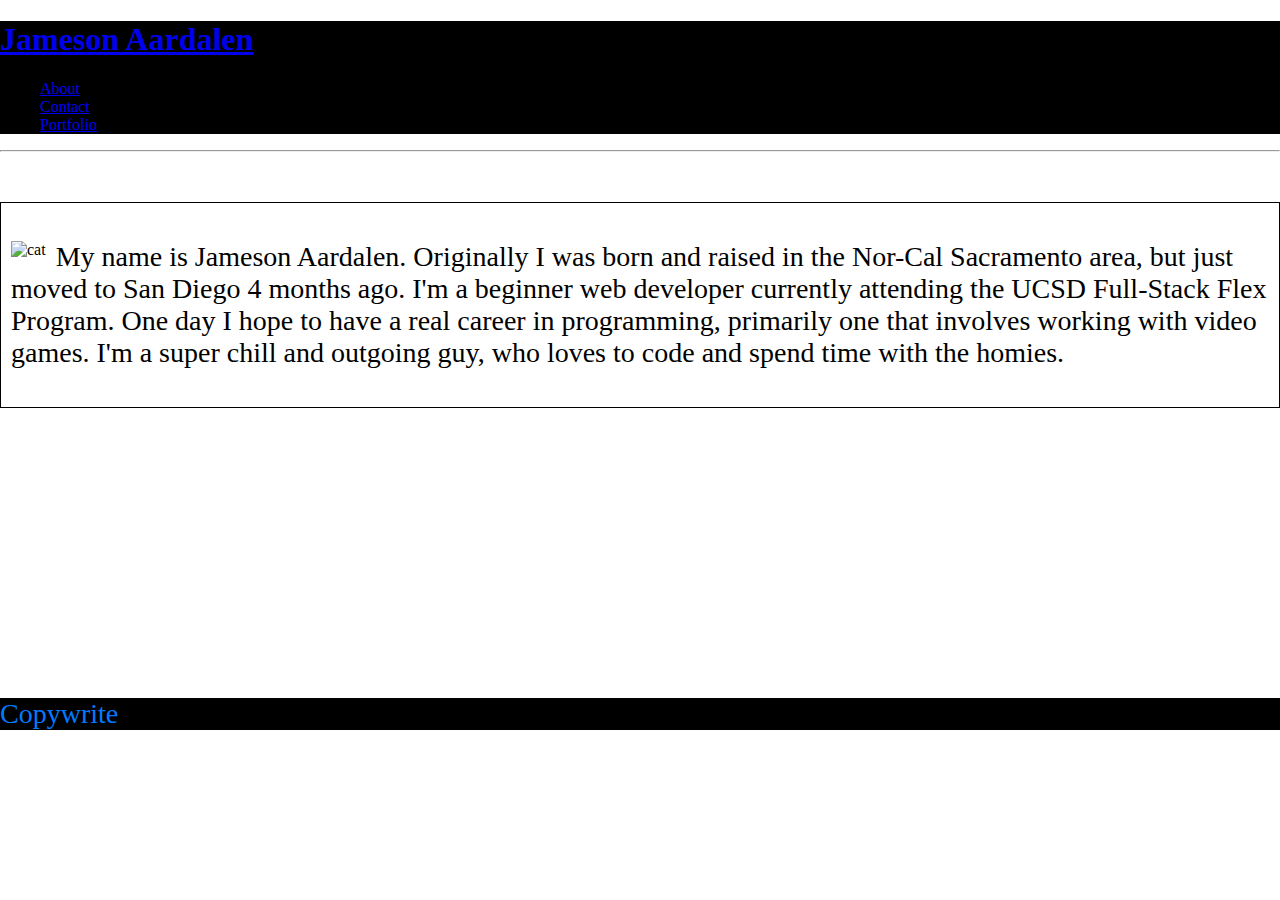
==== index.html @ 59bded39 "first and final commit" ====
<!DOCTYPE html>
<html lang="en-us">
    <head>
        <meta charset="UTF-8">
        <title>Bootstrap Portfolio</title>
        <link rel="stylesheet" href="../css/bootstrap.css" type="text/css">
        <link rel="stylesheet" href="assets/style.css" type="text/css">
    </head>

    <body>

        <div class="container">
            <div class="row">
                <div class="col-lg-12">
                    <nav class="navbar navbar-default">
                        <div class="navbar-header">
                            <a class="navbar-brand" href="index.html"><h1>Jameson Aardalen</h1></a>
                        </div>
                        <ul class="nav navbar-nav">
                            <li class="active"><a href="index.html">About</a></li>
                            <li><a href="contact.html">Contact</a></li>
                            <li><a href="portfolio.html">Portfolio</a></li>
                        </ul>
                    </nav>
                </div>
            </div>
        </div>

        <hr>

        <div class="container">
            <div class="row content">
                <div class="col-lg-12">
                    <img src="../Portfolio/Basic-Portfolio/assets/images/cats-.jpg" alt="cat">
                

                
                    <p>My name is Jameson Aardalen. Originally I was born and raised in the Nor-Cal Sacramento area, 
                    but just moved to San Diego 4 months ago. I'm a beginner web developer currently attending the UCSD Full-Stack Flex Program. 
                    One day I hope to have a real career in programming, primarily one that involves working with video games. I'm a super chill 
                    and outgoing guy, who loves to code and spend time with the homies.</p>
                </div>
            </div>
        </div>

        <footer>
        <div class="navbar navbar-default">
            <div class="container">
                <p class="footer-text">Copywrite</p>
            </div>
        </div>
        </footer>   






    </body>
</html>
---- assets/style.css ----
body {
    margin: 0;
    background-image: url(../../Portfolio/Basic-Portfolio/assets/images/concrete-texture.png)
}
p {
    font-size: 28px;
}

img {
    float: left;
    margin-right: 10px;
    margin-bottom: 10px;
}

footer {
    margin-top: 290px;
}

p.footer-text {
    margin: 0 auto;
    color: #007bff;
}

.navbar {
    background-color: black;
}

div.content {
    border: 1px solid black;
    margin-top: 50px;
    padding: 10px;
    background-color: white;
}

input.text {
    width: 100%;
}

input.message {
    width: 100%;
    height: 100px;
}

div.image-1 {
    height: 200px;
    width: 200px;
    display: inline-block;
    background-image: url(../../Portfolio/Basic-Portfolio/assets/images/image1.jpg);
    margin: 10px;
}

div.image-2 {
    height: 200px;
    width: 200px;
    display: inline-block;
    background-image: url(../../Portfolio/Basic-Portfolio/assets/images/image2.jpg);
    margin: 10px;
}

div.image-3 {
    height: 200px;
    width: 200px;
    display: inline-block;
    background-image: url(../../Portfolio/Basic-Portfolio/assets/images/image3.jpg);
    margin: 7px;
}

div.image-4 {
    height: 200px;
    width: 200px;
    display: inline-block;
    background-image: url(../../Portfolio/Basic-Portfolio/assets/images/image4.jpg);
    margin: 10px;
}

div.image-5 {
    height: 200px;
    width: 200px;
    display: inline-block;
    background-image: url(../../Portfolio/Basic-Portfolio/assets/images/image5.jpg);
    margin: 10px;
}

div.image-1:hover {
    background-color: #666666;
    opacity: 0.7;
}

div.image-2:hover {
    background-color: #666666;
    opacity: 0.7;
}

div.image-3:hover {
    background-color: #666666;
    opacity: 0.7;
}

div.image-4:hover {
    background-color: #666666;
    opacity: 0.7;
}

div.image-5:hover {
    background-color: #666666;
    opacity: 0.7;
}

p.port {
    text-align: center;
    margin-top: 150px;
    background-color: black;
    padding: 15px 25px;
    color: #007bff;
    font-size: 16px;
}
h2 {
    color: #007bff;
    font-size: 40px;
}

input.button1 {
    background-color: black;
    border: none;
    padding: 5px 15px;
    font-size: 18px;
    color: #007bff;
}
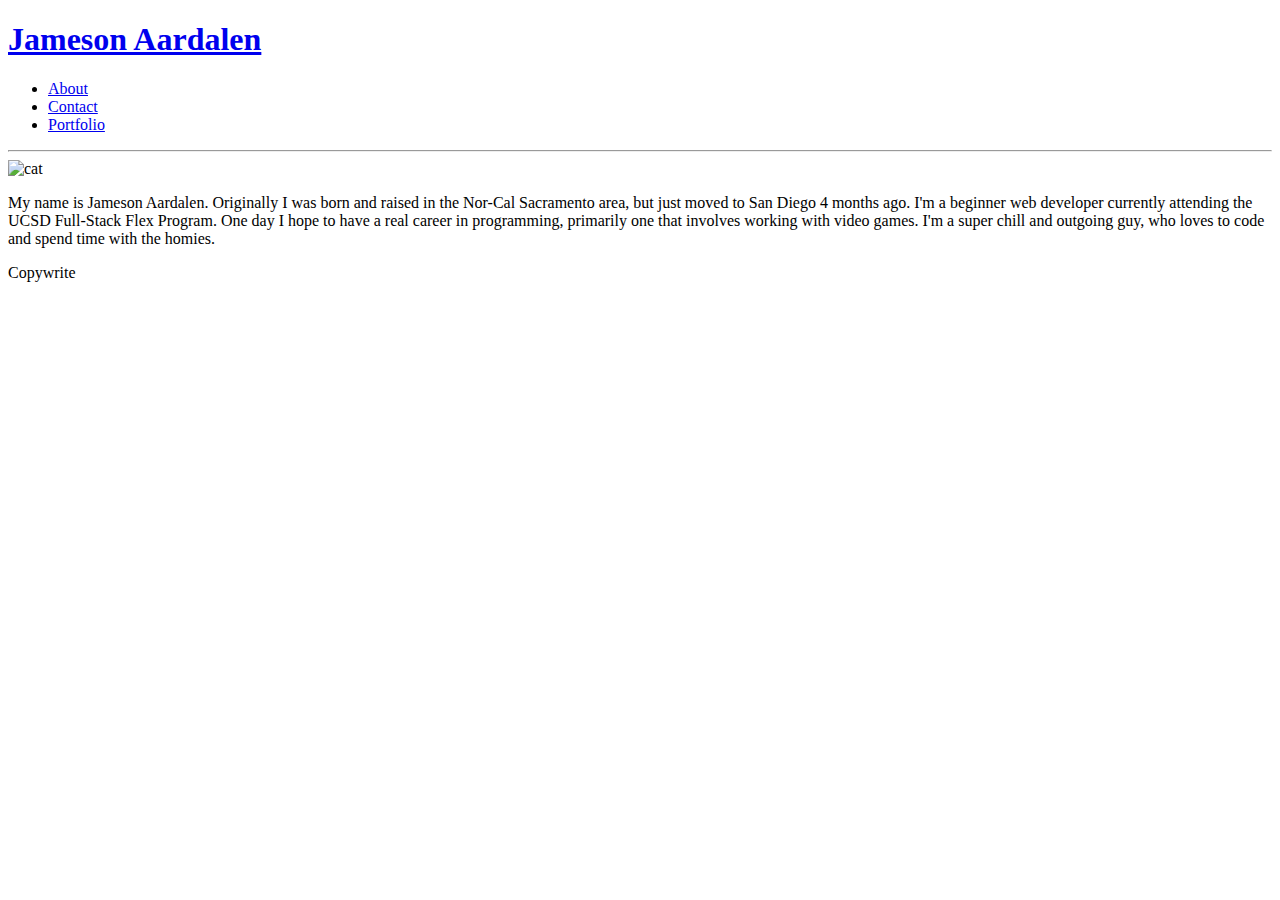
==== commit d016194b: "final commit" ====
--- a/index.html
+++ b/index.html
@@ -4,7 +4,7 @@
         <meta charset="UTF-8">
         <title>Bootstrap Portfolio</title>
         <link rel="stylesheet" href="../css/bootstrap.css" type="text/css">
-        <link rel="stylesheet" href="assets/style.css" type="text/css">
+        <link rel="stylesheet" href="../My-Bootstrap-Portfolio/assets/style.css" type="text/css">
     </head>
 
     <body>
